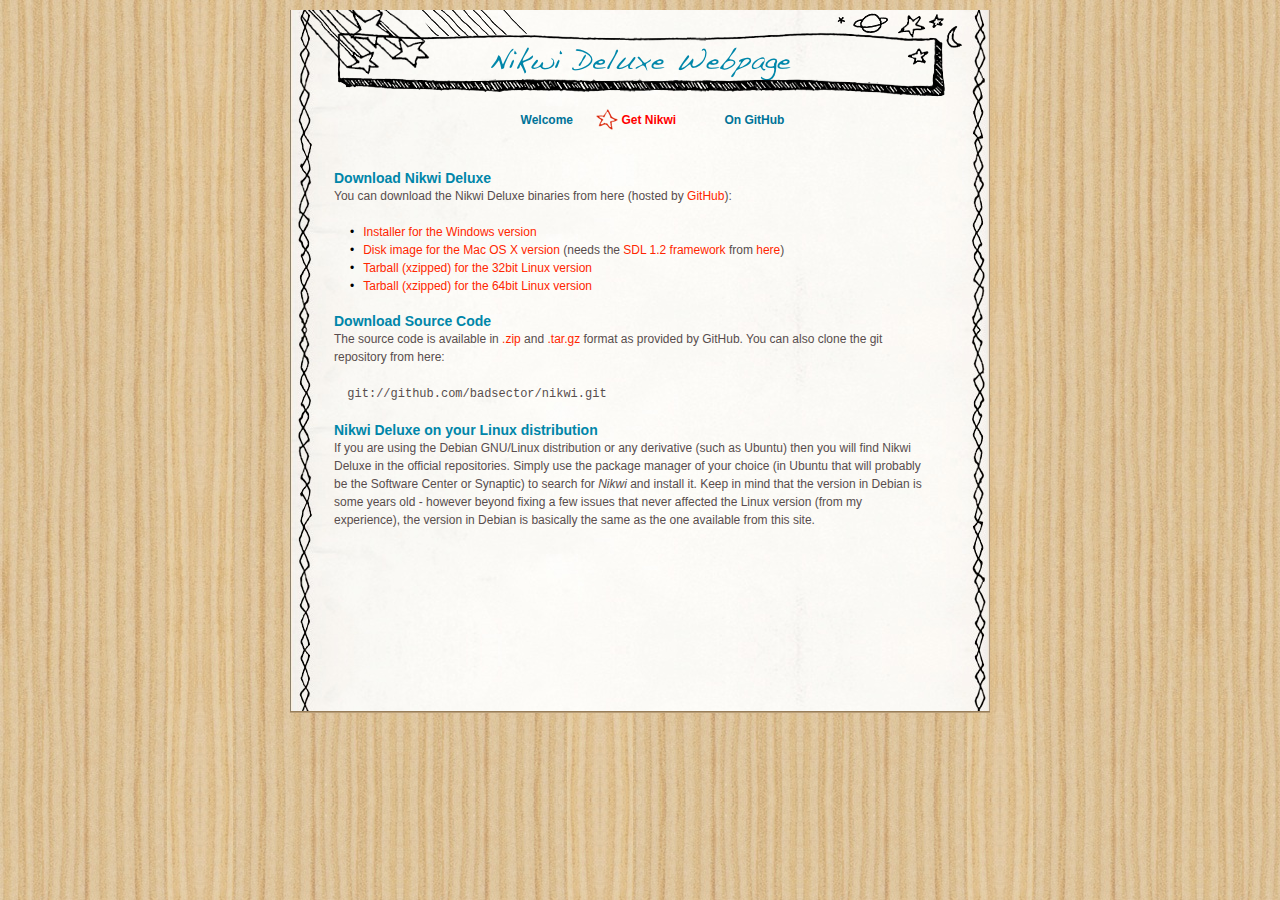
==== Nikwi_Deluxe/Get_Nikwi.html @ 4ce18a9b "Nikwi Deluxe site" ====
<?xml version="1.0" encoding="UTF-8"?>
<!DOCTYPE html PUBLIC "-//W3C//DTD XHTML 1.0 Transitional//EN" "http://www.w3.org/TR/xhtml1/DTD/xhtml1-transitional.dtd">


<html xmlns="http://www.w3.org/1999/xhtml" xml:lang="en" lang="en">
  <head><meta http-equiv="Content-Type" content="text/html; charset=UTF-8" />
    
    <meta name="Generator" content="iWeb 3.0.4" />
    <meta name="iWeb-Build" content="local-build-20120229" />
    <meta http-equiv="X-UA-Compatible" content="IE=EmulateIE7" />
    <meta name="viewport" content="width=700" />
    <title>Nikwi Deluxe Webpage</title>
    <link rel="stylesheet" type="text/css" media="screen,print" href="Get_Nikwi_files/Get_Nikwi.css" />
    <!--[if lt IE 8]><link rel='stylesheet' type='text/css' media='screen,print' href='Get_Nikwi_files/Get_NikwiIE.css'/><![endif]-->
    <!--[if gte IE 8]><link rel='stylesheet' type='text/css' media='screen,print' href='Media/IE8.css'/><![endif]-->
    <script type="text/javascript" src="Scripts/iWebSite.js"></script>
    <script type="text/javascript" src="Scripts/iWebImage.js"></script>
    <script type="text/javascript" src="Scripts/Widgets/SharedResources/WidgetCommon.js"></script>
    <script type="text/javascript" src="Scripts/Widgets/Navbar/navbar.js"></script>
    <script type="text/javascript" src="Get_Nikwi_files/Get_Nikwi.js"></script>
  </head>
  <body style="background: rgb(255, 255, 255) url(Get_Nikwi_files/AA031429_bkgrnd.jpg) repeat scroll top left; margin: 0pt; " onload="onPageLoad();" onunload="onPageUnload();">
    <div style="text-align: center; ">
      <div style="margin-bottom: 10px; margin-left: auto; margin-right: auto; margin-top: 10px; overflow: hidden; position: relative; word-wrap: break-word;  text-align: left; width: 700px; " id="body_content">
        <div style="background: transparent url(Get_Nikwi_files/page_bkgnd_blank.jpg) repeat scroll top left; width: 700px; ">
          <div style="height: 75px; margin-left: 0px; position: relative; width: 700px; z-index: 10; " id="header_layer">
            <div style="height: 0px; line-height: 0px; " class="bumper"> </div>
            <div style="height: 50px; width: 600px;  height: 50px; left: 50px; position: absolute; top: 25px; width: 600px; z-index: 1; " class="tinyText style_SkipStrokeSkipFillSkipOpacity">
              <div style="position: relative; width: 600px; "></div>
            </div>
            


            <div style="height: 50px; width: 600px;  height: 50px; left: 50px; position: absolute; top: 25px; width: 600px; z-index: 1; " class="tinyText style_SkipStrokeSkipFillSkipOpacity">
              <div style="position: relative; width: 600px; ">
                <img src="Get_Nikwi_files/shapeimage_1.png" alt="Nikwi Deluxe Webpage" style="height: 34px; left: 0px; margin-left: 151px; margin-top: 12px; position: absolute; top: 0px; width: 300px; " />
              </div>
            </div>
            


            <div style="height: 65px; width: 608px;  height: 65px; left: 47px; position: absolute; top: 22px; width: 608px; z-index: 1; " class="tinyText style_SkipStroke stroke_0">
              <img src="Get_Nikwi_files/doodle_header-1.png" alt="" style="border: none; height: 65px; width: 608px; " />
            </div>
            


            <div style="height: 52px; width: 126px;  height: 52px; left: 547px; position: absolute; top: 3px; width: 126px; z-index: 1; " class="tinyText style_SkipStroke_1">
              <img src="Get_Nikwi_files/ddoodle_welcomeplanets.png" alt="" style="border: none; height: 52px; width: 126px; " />
            </div>
            


            <div style="height: 65px; width: 230px;  height: 65px; left: 8px; position: absolute; top: 0px; width: 230px; z-index: 1; " class="tinyText style_SkipStroke_1">
              <img src="Get_Nikwi_files/doodle_welcomestars.png" alt="" style="border: none; height: 65px; width: 230px; " />
            </div>
          </div>
          <div style="margin-left: 0px; position: relative; width: 700px; z-index: 0; " id="nav_layer">
            <div style="height: 0px; line-height: 0px; " class="bumper"> </div>
            <div style="height: 1px; line-height: 1px; " class="tinyText"> </div>
            <div class="com-apple-iweb-widget-navbar flowDefining" id="widget0" style="margin-left: 25px; margin-top: 14px; opacity: 1.00; position: relative; width: 650px; z-index: 1; ">
    
              <div id="widget0-navbar" class="navbar">

      
                <div id="widget0-bg" class="navbar-bg">

        
                  <ul id="widget0-navbar-list" class="navbar-list">
 <li></li> 
</ul>
                  
      
</div>
                
    
</div>
            </div>
            <script type="text/javascript"><!--//--><![CDATA[//><!--
new NavBar('widget0', 'Scripts/Widgets/Navbar', 'Scripts/Widgets/SharedResources', '.', {"path-to-root": "", "navbar-css": ".navbar {\nfont-family: Verdana, sans-serif;\nfont-size: .75em;\ncolor: #007398;\nline-height: 26px;\ntext-align: center;\nfont-weight: bold;\n}\n\n.navbar-bg { }\n\n.navbar ul {\nlist-style: none;\nmargin: 0px;\npadding: 7px 7px 0px 7px;\n}\n\n.navbar li {\ndisplay: inline;\npadding: 10px;\n}\n\n.navbar a {\ntext-decoration: none;\ncolor: #007398;\npadding: 10px 0px 10px 25px;\n}\n\n.noncurrent-page a:visited {\ntext-decoration: none;\ncolor: #007398;\npadding: 10px 0px 10px 25px;\n}\n\n.noncurrent-page a:hover {\ntext-decoration: none;\ncolor: #FF0000;\npadding: 10px 0px 10px 25px;\n}\n\n.current-page a\n{\ntext-decoration: none;\ncolor: #FF0000;\npadding: 10px 0px 10px 25px;\nbackground-image: url(Get_Nikwi_files\/nav_star_on-c-1.png);\n_background-image: url(Get_Nikwi_files\/nav_star_on.png);\nbackground-repeat: no-repeat;\nbackground-position: 0px 6px;\n}\n", "current-page-GUID": "1C8726B6-28DA-48FC-8BCC-AA7B89A99C94", "isCollectionPage": "NO"});
//--><!]]></script>
            <div style="clear: both; height: 0px; line-height: 0px; " class="spacer"> </div>
          </div>
          <div style="margin-left: 0px; position: relative; width: 700px; z-index: 5; " id="body_layer">
            <div style="height: 0px; line-height: 0px; " class="bumper"> </div>
            <div id="id1" style="height: 384px; left: 40px; position: absolute; top: 33px; width: 600px; z-index: 1; " class="style_SkipStroke_2 shape-with-text">
              <div class="text-content graphic_shape_layout_style_default_External_600_384" style="padding: 0px; ">
                <div class="graphic_shape_layout_style_default">
                  <p style="padding-top: 0pt; " class="Title">Download Nikwi Deluxe<br /></p>
                  <p class="Body">You can download the Nikwi Deluxe binaries from here (hosted by <a onclick="window.open(this.href); return false;" title="https://github.com/badsector/nikwi" href="https://github.com/badsector/nikwi" onkeypress="window.open(this.href); return false;">GitHub</a>):<br /></p>
                  <p class="Body"><br /></p>
                  <ol>
                    <li style="line-height: 18px; padding-left: 32px; text-indent: -16px; " class="full-width">
                      <p style="text-indent: -16px; " class="paragraph_style"><span style="color: rgb(0, 0, 0); font-family: 'Verdana', sans-serif; font-size: 12px; font-stretch: normal; font-style: normal; font-weight: 400; opacity: 1.00; " class="Bullet">•</span><span style="width: 9px; " class="inline-block"></span><a title="https://github.com/downloads/badsector/nikwi/nikwideluxe.exe" href="https://github.com/downloads/badsector/nikwi/nikwideluxe.exe">Installer for the Windows version</a><br /></p>
                    </li>
                    <li style="line-height: 18px; padding-left: 32px; text-indent: -16px; " class="full-width">
                      <p style="text-indent: -16px; " class="paragraph_style"><span style="color: rgb(0, 0, 0); font-family: 'Verdana', sans-serif; font-size: 12px; font-stretch: normal; font-style: normal; font-weight: 400; opacity: 1.00; " class="Bullet">•</span><span style="width: 9px; " class="inline-block"></span><a title="https://github.com/downloads/badsector/nikwi/NikwiDeluxe.dmg" href="https://github.com/downloads/badsector/nikwi/NikwiDeluxe.dmg">Disk image for the Mac OS X version</a> (needs the <a title="http://www.libsdl.org/release/SDL-1.2.15.dmg" href="http://www.libsdl.org/release/SDL-1.2.15.dmg">SDL 1.2 framework</a> from <a onclick="window.open(this.href); return false;" title="http://www.libsdl.org/download-1.2.php" href="http://www.libsdl.org/download-1.2.php" onkeypress="window.open(this.href); return false;">here</a>)<br /></p>
                    </li>
                    <li style="line-height: 18px; padding-left: 32px; text-indent: -16px; " class="full-width">
                      <p style="text-indent: -16px; " class="paragraph_style"><span style="color: rgb(0, 0, 0); font-family: 'Verdana', sans-serif; font-size: 12px; font-stretch: normal; font-style: normal; font-weight: 400; opacity: 1.00; " class="Bullet">•</span><span style="width: 9px; " class="inline-block"></span><a title="https://github.com/downloads/badsector/nikwi/nikwideluxe-linux-i686.xz" href="https://github.com/downloads/badsector/nikwi/nikwideluxe-linux-i686.xz">Tarball (xzipped) for the 32bit Linux version</a><br /></p>
                    </li>
                    <li style="line-height: 18px; padding-left: 32px; text-indent: -16px; " class="full-width">
                      <p style="text-indent: -16px; " class="paragraph_style"><span style="color: rgb(0, 0, 0); font-family: 'Verdana', sans-serif; font-size: 12px; font-stretch: normal; font-style: normal; font-weight: 400; opacity: 1.00; " class="Bullet">•</span><span style="width: 9px; " class="inline-block"></span><a title="https://github.com/downloads/badsector/nikwi/nikwideluxe-linux-x86_64.xz" href="https://github.com/downloads/badsector/nikwi/nikwideluxe-linux-x86_64.xz">Tarball (xzipped) for the 64bit Linux version</a><br /></p>
                    </li>
                  </ol>
                  <p class="Body"><br /></p>
                  <p class="Title">Download Source Code<br /></p>
                  <p class="Body">The source code is available in <a title="https://github.com/badsector/nikwi/zipball/master" href="https://github.com/badsector/nikwi/zipball/master">.zip</a> and <a title="https://github.com/badsector/nikwi/tarball/master" href="https://github.com/badsector/nikwi/tarball/master">.tar.gz</a> format as provided by GitHub. You can also clone the git repository from here:<br /></p>
                  <p class="Body"><br /></p>
                  <p class="Body">    <span class="style">git://github.com/badsector/nikwi.git</span><br /></p>
                  <p class="Body"><br /></p>
                  <p class="Title">Nikwi Deluxe on your Linux distribution<br /></p>
                  <p style="padding-bottom: 0pt; " class="Body">If you are using the Debian GNU/Linux distribution or any derivative (such as Ubuntu) then you will find Nikwi Deluxe in the official repositories. Simply use the package manager of your choice (in Ubuntu that will probably be the Software Center or Synaptic) to search for <span class="style_1">Nikwi</span> and install it. Keep in mind that the version in Debian is some years old - however beyond fixing a few issues that never affected the Linux version (from my experience), the version in Debian is basically the same as the one available from this site.</p>
                </div>
              </div>
            </div>
            <div style="height: 480px; line-height: 480px; " class="spacer"> </div>
          </div>
          <div style="height: 100px; margin-left: 0px; position: relative; width: 700px; z-index: 15; " id="footer_layer">
            <div style="height: 0px; line-height: 0px; " class="bumper"> </div>
            <div style="height: 5px; width: 700px;  height: 5px; left: 0px; position: absolute; top: 148px; width: 700px; z-index: 1; " class="tinyText style_SkipStroke_3 stroke_1">
              <img src="Get_Nikwi_files/footer_shadow-1.png" alt="" style="border: none; height: 5px; width: 700px; " />
            </div>
            


            <div style="height: 2px; width: 700px;  height: 2px; left: 0px; position: absolute; top: 98px; width: 700px; z-index: 1; " class="tinyText style_SkipStroke_4">
              <img src="Get_Nikwi_files/Doodle_shadow.jpg" alt="" style="border: none; height: 2px; width: 700px; " />
            </div>
          </div>
        </div>
      </div>
    </div>
  </body>
</html>
---- Nikwi_Deluxe/Get_Nikwi_files/Get_Nikwi.css ----
.paragraph_style {
    color: rgb(88, 77, 77);
    font-family: 'Verdana', sans-serif;
    font-size: 12px;
    font-stretch: normal;
    font-style: normal;
    font-variant: normal;
    font-weight: 400;
    letter-spacing: 0;
    line-height: 18px;
    margin-bottom: 0px;
    margin-left: 0px;
    margin-right: 0px;
    margin-top: 0px;
    opacity: 1.00;
    padding-bottom: 0px;
    padding-top: 0px;
    text-align: left;
    text-decoration: none;
    text-indent: 0px;
    text-transform: none;
}
.style {
    font-family: 'Monaco', 'Courier', serif;
    font-size: 12px;
    font-stretch: normal;
    font-style: normal;
    font-weight: 400;
    line-height: 19px;
}
.style_1 {
    font-family: 'Verdana-Italic', 'Verdana', sans-serif;
    font-size: 12px;
    font-stretch: normal;
    font-style: italic;
    font-weight: 400;
    line-height: 18px;
}
.style_SkipStroke_2 {
    background: transparent;
    opacity: 1.00;
}
.style_SkipStroke_3 {
    background: transparent;
    opacity: 1.00;
}
.style_SkipStroke_4 {
    background: transparent;
    opacity: 1.00;
}
.style_SkipStrokeSkipFillSkipOpacity {
}
.style_SkipStroke {
    background: transparent;
    opacity: 1.00;
}
.style_SkipStroke_1 {
    background: transparent;
    opacity: 1.00;
}
.Body {
    color: rgb(88, 77, 77);
    font-family: 'Verdana', sans-serif;
    font-size: 12px;
    font-stretch: normal;
    font-style: normal;
    font-variant: normal;
    font-weight: 400;
    letter-spacing: 0;
    line-height: 18px;
    margin-bottom: 0px;
    margin-left: 0px;
    margin-right: 0px;
    margin-top: 0px;
    opacity: 1.00;
    padding-bottom: 0px;
    padding-top: 0px;
    text-align: left;
    text-decoration: none;
    text-indent: 0px;
    text-transform: none;
}
.Title {
    color: rgb(0, 134, 169);
    font-family: 'Verdana-Bold', 'Verdana', sans-serif;
    font-size: 14px;
    font-stretch: normal;
    font-style: normal;
    font-variant: normal;
    font-weight: 700;
    letter-spacing: 0;
    line-height: 17px;
    margin-bottom: 0px;
    margin-left: 0px;
    margin-right: 0px;
    margin-top: 0px;
    opacity: 1.00;
    padding-bottom: 0px;
    padding-top: 0px;
    text-align: left;
    text-decoration: none;
    text-indent: 0px;
    text-transform: none;
}
.graphic_generic_header_textbox_style_default_SkipStrokeSkipFillSkipOpacity {
}
.graphic_generic_title_textbox_style_default_SkipStroke {
    background: transparent;
    opacity: 1.00;
}
.graphic_image_style_default_SkipStroke {
    background: transparent;
    opacity: 1.00;
}
.graphic_image_style_default_2_SkipStroke {
    background: transparent;
    opacity: 1.00;
}
.graphic_shape_layout_style_default {
    padding: 4px;
}
.graphic_shape_layout_style_default_External_600_384 {
    position: relative;
}
a {
    color: rgb(255, 38, 0);
    text-decoration: none;
}
a:visited {
    color: rgb(113, 113, 113);
    text-decoration: none;
}
a:hover {
    color: rgb(255, 38, 0);
    text-decoration: none;
}
ol  { 
      padding:0;
      margin:0;
      text-indent:0;
      list-style-type:none ;
      list-style-image:none
    }
.Bullet { 
          text-decoration:none ;
          text-transform:none ;
          border: none;          
        }
.bumper {
    font-size: 1px;
    line-height: 1px;
}
.tinyText {
    font-size: 1px;
    line-height: 1px;
}
#widget0 a:hover {
    color: rgb(255, 38, 0);
    text-decoration: none;
}
#widget0 a:visited {
    color: rgb(113, 113, 113);
    text-decoration: none;
}
#widget0 a {
    color: rgb(255, 38, 0);
    text-decoration: none;
}
.spacer {
    font-size: 1px;
    line-height: 1px;
}
body { 
    -webkit-text-size-adjust: none;
}
div { 
    overflow: visible; 
}
img { 
    border: none; 
}
.InlineBlock { 
    display: inline; 
}
.InlineBlock { 
    display: inline-block; 
}
.inline-block {
    display: inline-block;
    vertical-align: baseline;
    margin-bottom:0.3em;
}
.inline-block.shape-with-text {
    vertical-align: bottom;
}
.vertical-align-middle-middlebox {
    display: table;
}
.vertical-align-middle-innerbox {
    display: table-cell;
    vertical-align: middle;
}
div.paragraph {
    position: relative;
}
li.full-width {
    width: 100;
}
---- Nikwi_Deluxe/Get_Nikwi_files/Get_NikwiIE.css ----
.inline-block {
    display: inline;
    vertical-align: baseline;
    margin-bottom:-2em;
    margin-top:2em;
    position:relative;
    top:-2em;
}
.vertical-align-middle-middlebox {
    display: block;
    height: auto;
    position: absolute;
    top: 50%;
}
.vertical-align-middle-innerbox {
    display: block;
    position: relative;
    top: -50%;
}
li.full-width {
    width: auto;
}
li div div.inline-block a img {
    text-indent: 0;
}
img {
    -ms-interpolation-mode: bicubic;
}
---- Nikwi_Deluxe/Media/IE8.css ----
.inline-block {
    display: inline-block;
    vertical-align: baseline;
}
li.full-width {
    width: auto;
}
li div div.inline-block a img {
    text-indent: 0;
}   
img {
    -ms-interpolation-mode: bicubic;
}
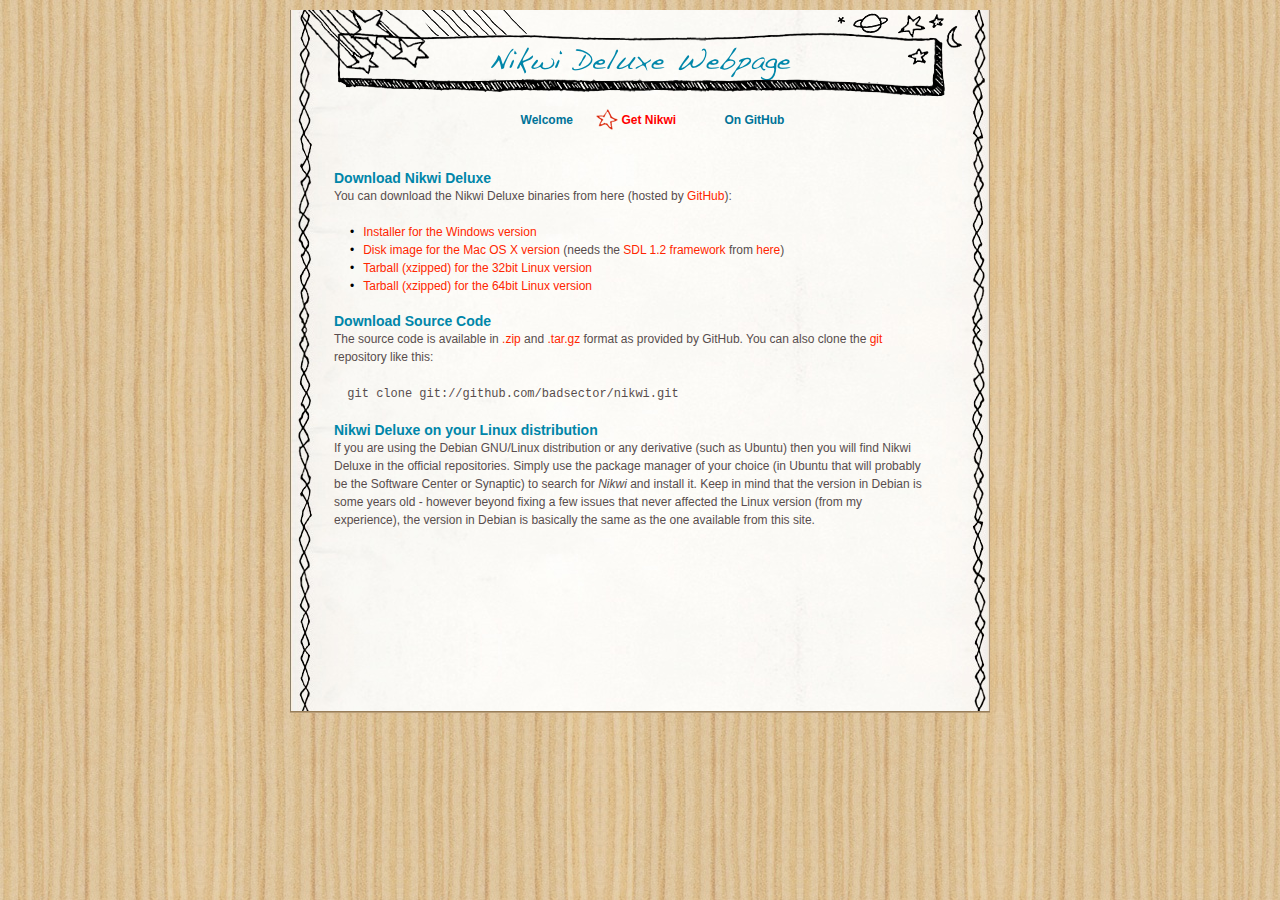
==== commit 23a9ea7a: "Small site update" ====
--- a/Nikwi_Deluxe/Get_Nikwi.html
+++ b/Nikwi_Deluxe/Get_Nikwi.html
@@ -105,9 +105,9 @@
                   </ol>
                   <p class="Body"><br /></p>
                   <p class="Title">Download Source Code<br /></p>
-                  <p class="Body">The source code is available in <a title="https://github.com/badsector/nikwi/zipball/master" href="https://github.com/badsector/nikwi/zipball/master">.zip</a> and <a title="https://github.com/badsector/nikwi/tarball/master" href="https://github.com/badsector/nikwi/tarball/master">.tar.gz</a> format as provided by GitHub. You can also clone the git repository from here:<br /></p>
+                  <p class="Body">The source code is available in <a title="https://github.com/badsector/nikwi/zipball/master" href="https://github.com/badsector/nikwi/zipball/master">.zip</a> and <a title="https://github.com/badsector/nikwi/tarball/master" href="https://github.com/badsector/nikwi/tarball/master">.tar.gz</a> format as provided by GitHub. You can also clone the <a onclick="window.open(this.href); return false;" title="http://git-scm.com/" href="http://git-scm.com/" onkeypress="window.open(this.href); return false;">git</a> repository like this:<br /></p>
                   <p class="Body"><br /></p>
-                  <p class="Body">    <span class="style">git://github.com/badsector/nikwi.git</span><br /></p>
+                  <p class="Body">    <span class="style">git clone git://github.com/badsector/nikwi.git</span><br /></p>
                   <p class="Body"><br /></p>
                   <p class="Title">Nikwi Deluxe on your Linux distribution<br /></p>
                   <p style="padding-bottom: 0pt; " class="Body">If you are using the Debian GNU/Linux distribution or any derivative (such as Ubuntu) then you will find Nikwi Deluxe in the official repositories. Simply use the package manager of your choice (in Ubuntu that will probably be the Software Center or Synaptic) to search for <span class="style_1">Nikwi</span> and install it. Keep in mind that the version in Debian is some years old - however beyond fixing a few issues that never affected the Linux version (from my experience), the version in Debian is basically the same as the one available from this site.</p>
